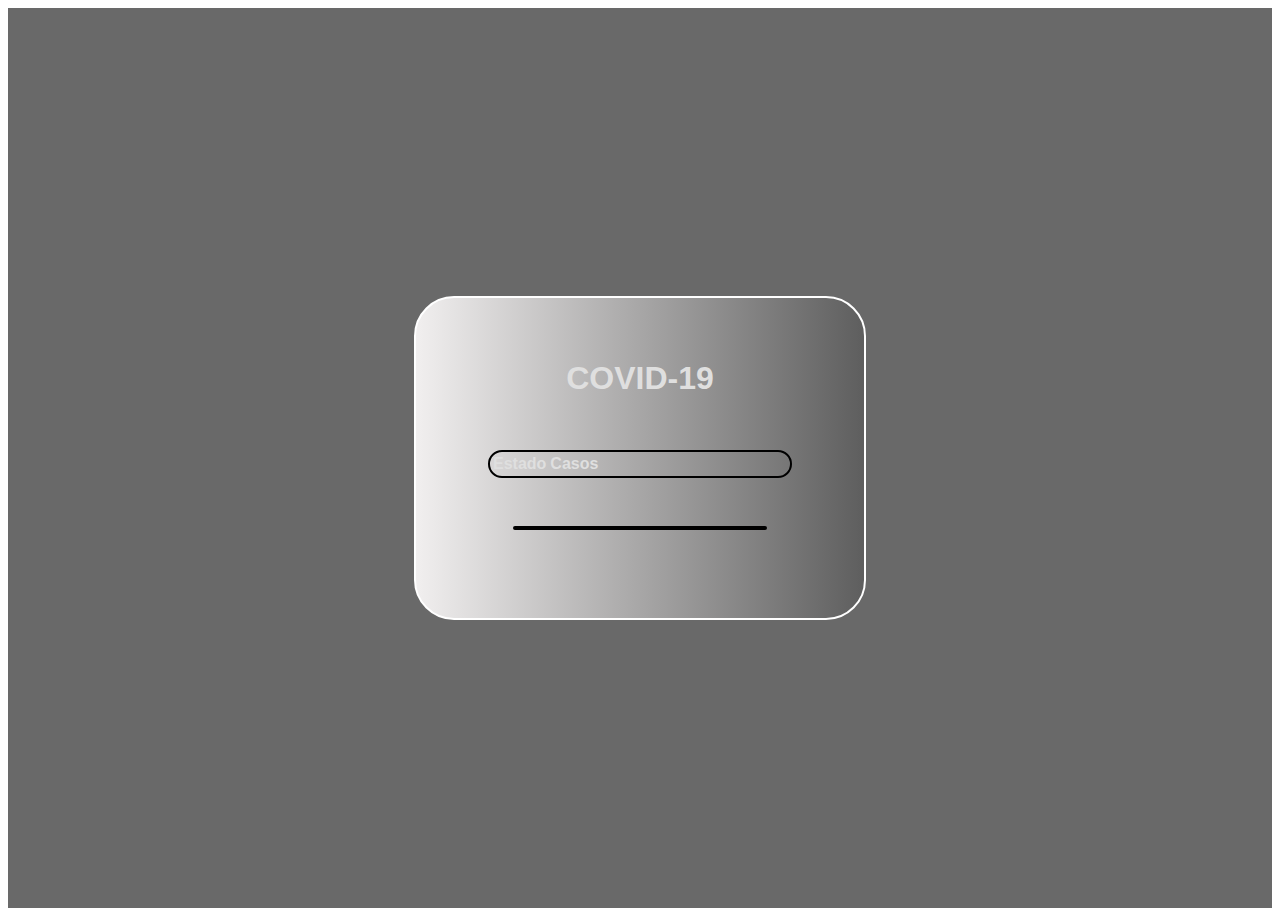
==== index.html @ b465784b "Initial commit" ====
<!DOCTYPE html>
<html lang="pt-br">
<head>
    <meta charset="UTF-8">
    <meta name="viewport" content="width=device-width, initial-scale=1.0">
    <title>Document</title>
    <link rel="stylesheet" href="style.css">
    <link href="https://cdn.jsdelivr.net/npm/bootstrap@5.3.1/dist/css/bootstrap.min.css" rel="stylesheet" integrity="sha384-4bw+/aepP/YC94hEpVNVgiZdgIC5+VKNBQNGCHeKRQN+PtmoHDEXuppvnDJzQIu9" crossorigin="anonymous">
</head>
<body>
    
    <div class="tabela">
        <div class="conteiner">
            <h1>COVID-19</h1>
            <div class="table-responsive limite">
                <table class="table" id="tabela">
                    <th> 
                        Estado
                    </th>
                    <th> 
                        Casos
                    </th>
                </table>
            </div>
            <p id="total"></p>
            <p id="recuperaros"></p>
        </div>
    </div>
    <script src="script.js"></script>
    <script src="https://cdn.jsdelivr.net/npm/bootstrap@5.3.1/dist/js/bootstrap.bundle.min.js" integrity="sha384-HwwvtgBNo3bZJJLYd8oVXjrBZt8cqVSpeBNS5n7C8IVInixGAoxmnlMuBnhbgrkm" crossorigin="anonymous"></script>
</body>
</html>
---- style.css ----
/* body{
    height: 100vh;
}

table, td, tr, th{
    border: 1px solid black;
    border-collapse: collapse;
}

td, th{
    padding: 10px;
}

.tabela{
    display: flex;
    justify-content: center;
} */
*{
    font-family: Arial, Helvetica, sans-serif;
    
}
body{
    height: 100vh;
    color: rgb(223, 223, 223);
}

.limite{
    max-height: 320px;
    min-width: 300px;
    margin: 2em;
    border: 2px solid black;
    border-radius: 20px;
}

#total{
    display: flex;
    justify-content: center;
    border: 2px solid black;
    border-radius: 9px;
    width: 250px;
    display: flex;
    background-color: rgb(0, 0, 0);
    color: white;
}

.conteiner > h1{
    display: flex;
    justify-content: center;
}
.conteiner{
    background: linear-gradient(to right,#f1efef , #5e5e5e);
    border-radius: 40px;
    padding: 40px;
    border-style:solid;
    border: 2px solid white;
    display: flex;
    flex-direction: column;
    align-items: center;
}

.tabela{
    display: flex;
    justify-content: center;
    align-items: center;
    flex-direction: column;
    height: 100vh ;
    background-color: dimgray;
}
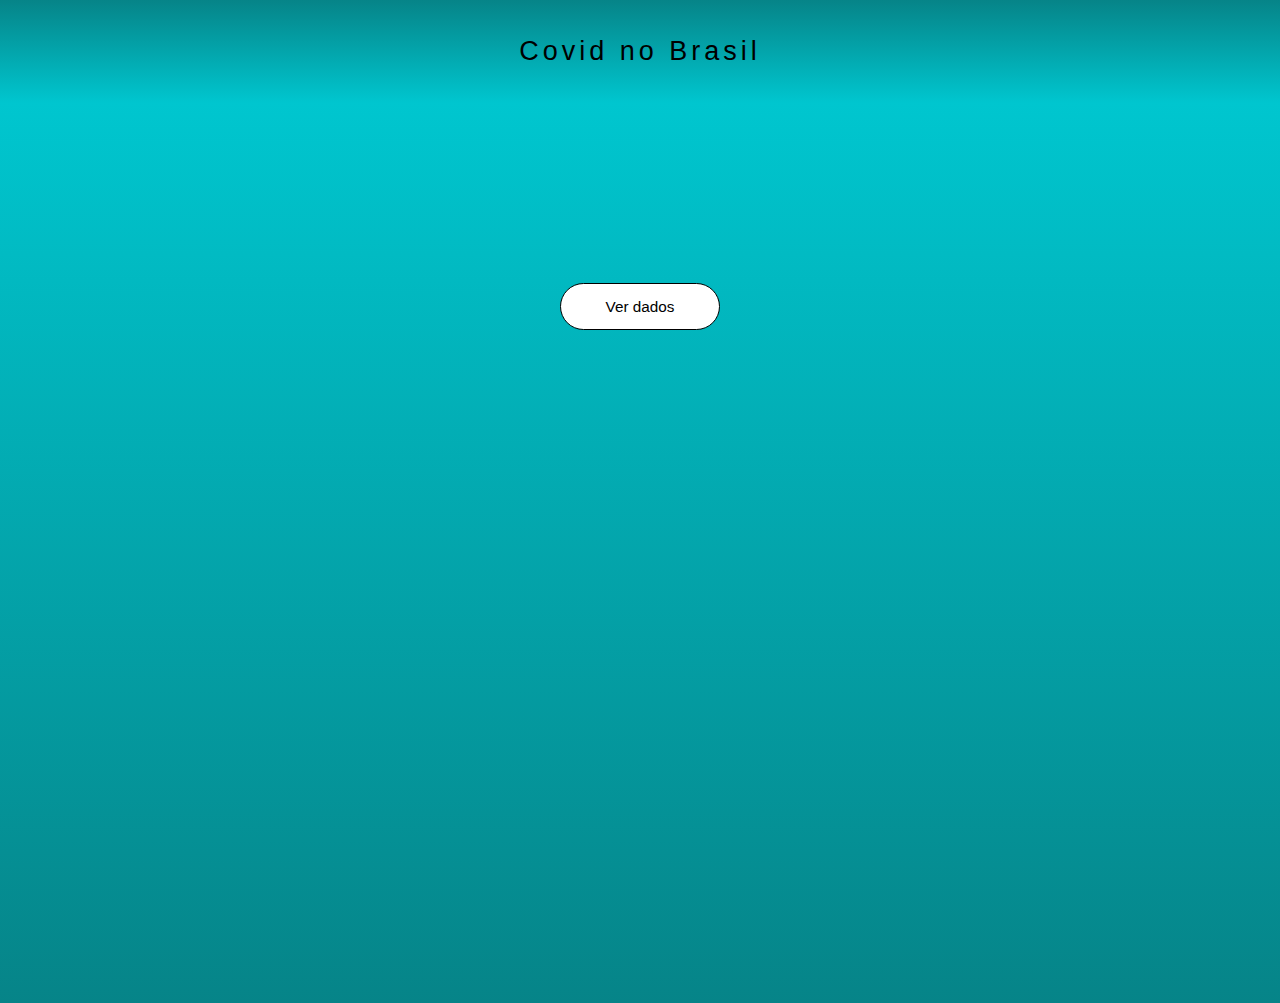
==== commit dead6491: "Organizando ao projeto" ====
--- a/index.html
+++ b/index.html
@@ -1,32 +1,26 @@
 <!DOCTYPE html>
-<html lang="pt-br">
+<html lang="en">
 <head>
     <meta charset="UTF-8">
     <meta name="viewport" content="width=device-width, initial-scale=1.0">
-    <title>Document</title>
-    <link rel="stylesheet" href="style.css">
-    <link href="https://cdn.jsdelivr.net/npm/bootstrap@5.3.1/dist/css/bootstrap.min.css" rel="stylesheet" integrity="sha384-4bw+/aepP/YC94hEpVNVgiZdgIC5+VKNBQNGCHeKRQN+PtmoHDEXuppvnDJzQIu9" crossorigin="anonymous">
+    <link rel="stylesheet" href="/styles/style2.css">
+    <title>Verificar Covid - BRASIL</title>
 </head>
 <body>
-    
-    <div class="tabela">
-        <div class="conteiner">
-            <h1>COVID-19</h1>
-            <div class="table-responsive limite">
-                <table class="table" id="tabela">
-                    <th> 
-                        Estado
-                    </th>
-                    <th> 
-                        Casos
-                    </th>
-                </table>
-            </div>
-            <p id="total"></p>
-            <p id="recuperaros"></p>
-        </div>
-    </div>
-    <script src="script.js"></script>
-    <script src="https://cdn.jsdelivr.net/npm/bootstrap@5.3.1/dist/js/bootstrap.bundle.min.js" integrity="sha384-HwwvtgBNo3bZJJLYd8oVXjrBZt8cqVSpeBNS5n7C8IVInixGAoxmnlMuBnhbgrkm" crossorigin="anonymous"></script>
+    <nav>
+        <ul>
+            <li>
+                Covid no Brasil
+            </li>
+        </ul>
+    </nav>
+    <main>
+        <div class="table-container">   
+            <table id="tabela">
+            </table>
+        </div> 
+        <button id="button" class="button">Ver dados</button>
+    </main>
+    <script src="/script2.js"></script>
 </body>
 </html>--- a/styles/style2.css
+++ b/styles/style2.css
@@ -0,0 +1,105 @@
+*{
+    margin: 0;
+    padding: 0;
+    font-family: sans-serif;
+}
+main{
+    display: flex;
+    flex-direction: column;
+    justify-content: flex-start;
+    align-items: center;
+    height: 100vh;
+    background: linear-gradient(#00C6CF, #068488);
+}
+nav{
+    background: linear-gradient( #068488 , #00C6CF);
+    display: flex;
+    justify-content: center;
+
+}
+ul{
+    list-style: none;
+    font-size: 3vh;
+    text-align: center;
+    padding: 4vh;
+    letter-spacing: 4px;
+}
+
+.click{
+    background: #FFFFFF;
+    animation: fadeIn ease 1.5s;
+}
+
+.table-container1{
+    height: 50vh;
+}
+table{
+    width: min-content;
+    padding-bottom: 2vh;
+    color: black;
+    padding: 3vh;
+    height: min-content;
+}
+.table-container{
+    margin-bottom: 4vh;
+    margin-top: 10vh;
+    overflow: auto;
+    border-radius: 5px;
+    
+}
+tr, td {
+    padding-left: 5vh;
+    padding-right: 5vh;
+    font-size: 2vh;
+    padding-bottom: 1vh;
+    
+}
+th{
+    font-size: 3.5vh;
+    align-self: flex-start;
+    padding-bottom: 3vh;
+    font-weight: 700;
+}
+
+.button{
+    border-style: none;
+    padding: 1.5vh 5vh;
+    font-size: 1.7vh;
+    border-radius: 100px;
+    background-color: rgb(255, 255, 255);
+    transition: 0.5s;
+    border: solid 1px black ;
+}
+
+.button:hover{
+    transform: scale(0.95);
+    background-color: #068488 ;
+    color: white;
+}
+
+button:disabled{
+    display: none;
+}
+
+::-webkit-scrollbar {
+    width: 10px;
+}
+
+::-webkit-scrollbar-thumb {
+    background-color: #888;
+    border-radius: 5px;
+}
+
+::-webkit-scrollbar-track {
+      border-radius: 0 5px 5px 0;
+    background-color: #f1f1f1;
+  }
+
+  @keyframes fadeIn {
+    from{ 
+        opacity: 0;
+    }
+    to {
+        opacity: 1;
+    }
+  }